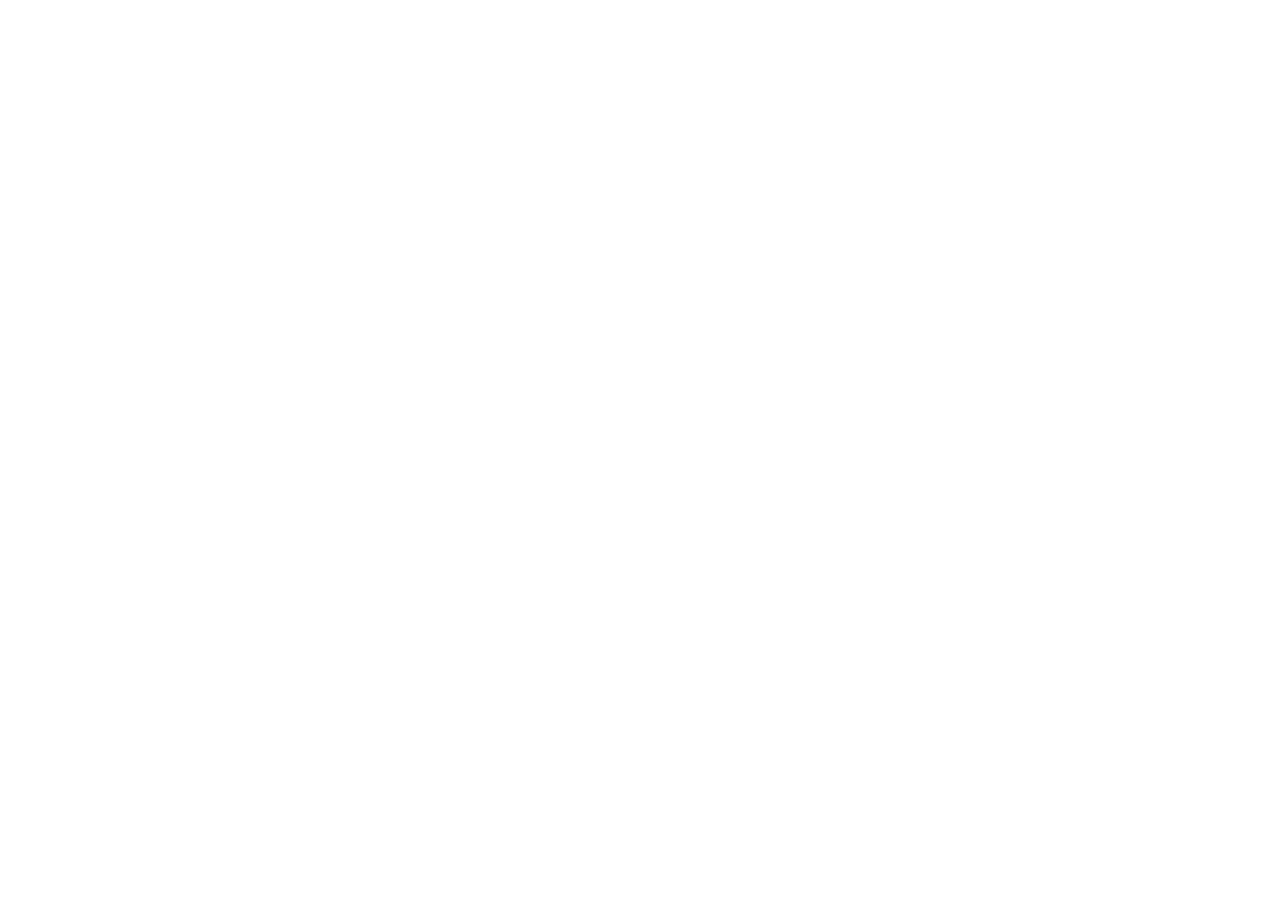
==== experiment/simulation/index.html @ 16750f2a "Initial commit" ====
<!DOCTYPE html>
<html>
<head>
	<!-- Add CSS at the head of HTML file -->
    <link rel="stylesheet" href="./css/main.css">
</head>
<body>
		<!-- Your code goes here-->

	<!-- Add JS at the bottom of HTML file --> 
        <script src="./js/main.js"></script>
</body>
</html>
---- experiment/simulation/css/main.css ----
/* You CSS goes in here */
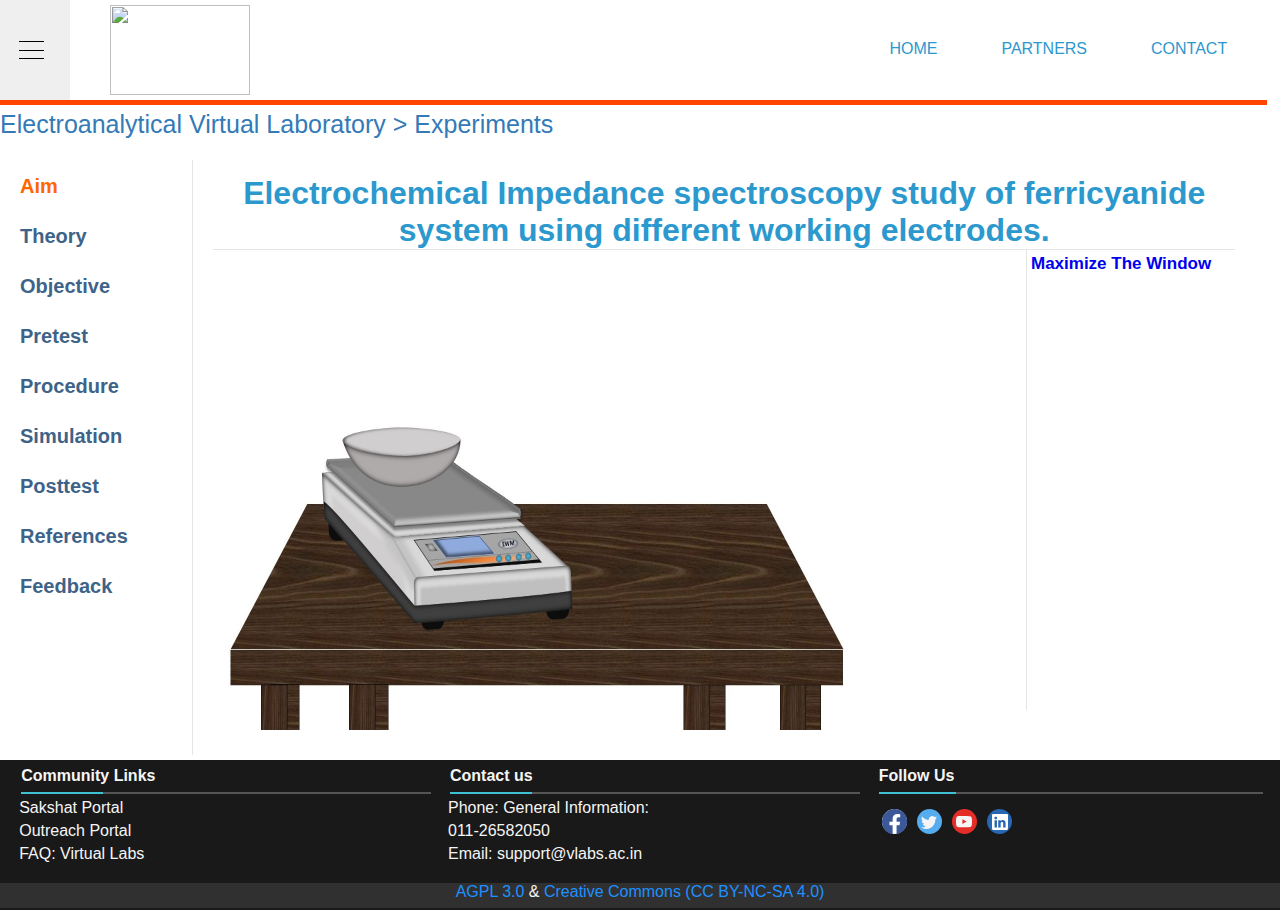
==== commit b35d5a1b: "update simulation part" ====
--- a/experiment/simulation/index.html
+++ b/experiment/simulation/index.html
@@ -1,13 +1,992 @@
 <!DOCTYPE html>
 <html>
 <head>
-	<!-- Add CSS at the head of HTML file -->
-    <link rel="stylesheet" href="./css/main.css">
+	<meta charset="utf-8">
+	<meta name="viewport" content="width=device-width, initial-scale=1">
+	<link rel="stylesheet" type="text/css" href="css/main.css">
+	<title>Virtual Labs Dei-Electroanalytical Virtual Laboratory</title>
+	<script src="./js/jquery-3.6.0.min.js"></script>      
+<script src="./js/jquery.canvasjs.min.js"></script>
+<script>
+$(document).ready(function(){
+         $('#cuso41n').attr('disabled', 'disabled');
+		 $('#saltbridagen').attr('disabled', 'disabled');
+		 $('#rodn').attr('disabled', 'disabled');
+		 $('#voltametern').attr('disabled', 'disabled');
+		 $('#cuso41nao').attr('disabled', 'disabled');
+		 
+    $('#cuso41n').click(function(){
+    	var cuso41value = $(this).val();
+		
+		$(".followstep1").removeClass("active");
+		$(".followstep2").addClass("active");
+        $("#step3").hide();
+		 $("#step10").hide();
+        $("#step2").show();
+		 $('#cuso41n').attr('disabled', 'disabled');
+		 $('#cu1n').attr('disabled', 'disabled');
+		 $('#saltbridagen').removeAttr('disabled', 'disabled');
+		 $('#rodn').attr('disabled', 'disabled');
+		 $('#voltametern').attr('disabled', 'disabled');
+		 $('#cuso41nao').attr('disabled', 'disabled');
+		$("#step2img").attr("src","images/part2.gif");
+		setTimeout(function() {
+		$("#saltbridage").show();
+    
+             //$("#step2img").attr("src","assets/img/step2f.png");
+			  
+            }, 10000);
+	
+    });
+	$('#cu1n').click(function(){
+	
+    	var cuso41value = $(this).val(); 
+		
+		$(".followstep2").removeClass("active");
+		$(".followstep3").addClass("active");
+        $("#step1").hide();
+        $("#step2").hide();
+		 $("#step10").hide();
+		 $("#step3").show();
+		 $('#cu1n').attr('disabled', 'disabled');
+		 $('#cuso41n').removeAttr('disabled', 'disabled');
+		 $('#saltbridagen').attr('disabled', 'disabled');
+		 $('#rodn').attr('disabled', 'disabled');
+		 $('#voltametern').attr('disabled', 'disabled');
+		 $('#cuso41nao').attr('disabled', 'disabled');
+		 
+		$("#step3img").attr("src","images/part1.gif");
+		setTimeout(function() {
+		
+    $("#cu1").show();
+            // $("#step3img").attr("src","assets/img/step1f.png");
+            }, 15000);
+
+    });
+	$("#saltbridagen").click(function(){
+    	$(".followstep3").removeClass("active");
+		$(".followstep4").addClass("active");
+        $("#step1").hide();
+        $("#step2").hide();
+		 $("#step10").hide();
+		$("#step3").hide();
+		$("#step4").show();
+		$('#cuso41n').attr('disabled', 'disabled');
+		 $('#cu1n').attr('disabled', 'disabled');
+		 $('#rodn').removeAttr('disabled', 'disabled');
+		 $('#saltbridagen').attr('disabled', 'disabled');
+		 $('#voltametern').attr('disabled', 'disabled');
+		 $('#cuso41nao').attr('disabled', 'disabled');
+		$("#step4img").attr("src","images/part3.gif");
+		setTimeout(function() {
+      $("#rod").show();
+             //$("#step4img").attr("src","assets/img/step4f.png");
+            }, 7000);
+    });
+	$("#rodn").click(function(){
+    	$(".followstep4").removeClass("active");
+		$(".followstep5").addClass("active");
+        $("#step1").hide();
+		 $("#step10").hide();
+        $("#step2").hide();
+		$("#step3").hide();
+		$("#step4").hide();
+		$("#step5").show();
+		$('#cuso41n').attr('disabled', 'disabled');
+		 $('#cu1n').attr('disabled', 'disabled');
+		 $('#voltametern').removeAttr('disabled', 'disabled');
+		 $('#saltbridagen').attr('disabled', 'disabled');
+		 $('#rodn').attr('disabled', 'disabled');
+		 $('#cuso41nao').attr('disabled', 'disabled');
+		$("#step5img").attr("src","images/part4.gif");
+		setTimeout(function() {
+    $("#voltameter").show();
+            // $("#step5img").attr("src","assets/img/step5f.png");
+            }, 8000);
+    });
+		$("#rodn1").click(function(){
+    	$(".followstep4").removeClass("active");
+		$(".followstep5").addClass("active");
+        $("#step1").hide();
+		 $("#step10").hide();
+        $("#step2").hide();
+		$("#step3").hide();
+		$("#step4").hide();
+		$("#step5").hide();
+		$("#step6").hide();
+		$("#step7").hide();
+		$("#step8").hide();
+		$("#step9").show();
+		$('#cuso41n').attr('disabled', 'disabled');
+		$('#voltametern').attr('disabled', 'disabled');
+		 $('#cu1n').attr('disabled', 'disabled');
+		 //$('#voltametern').removeAttr('disabled', 'disabled');
+		 
+		  $('.inlink').removeClass('active');
+		 $('#saltbridagen').attr('disabled', 'disabled');
+		 $('#rodn').attr('disabled', 'disabled');
+		 $('#cuso41nao').attr('disabled', 'disabled');
+		$("#step9img1").attr("src","images/graph-combind.jpg");
+		setTimeout(function() {
+    $("#voltameter").show();
+            // $("#step5img").attr("src","assets/img/step5f.png");
+            }, 8000);
+    });
+	$("#rodn12").click(function(){
+    	$(".followstep5").removeClass("active");
+		$(".followstep6").addClass("active");
+        $("#step1").hide();
+        $("#step2").hide();
+		 $("#step10").hide();
+		$("#step3").hide();
+		$("#step4").hide();
+		$("#step5").hide();
+		$("#step6").show();
+		$('#cuso41n').attr('disabled', 'disabled');
+		 $('#cu1n').attr('disabled', 'disabled');
+		 $('#voltametern').removeAttr('disabled', 'disabled');
+		 $('#saltbridagen').attr('disabled', 'disabled');
+		 $('#rodn').attr('disabled', 'disabled');
+		 $('#cuso41nao').attr('disabled', 'disabled');
+		$("#step6img1").attr("src","images/part5.gif");
+		setTimeout(function() {
+    $("#success1").show();
+            // $("#step5img").attr("src","assets/img/step5f.png");
+            }, 8000);
+    });
+	$("#voltametern").click(function(){
+	
+    	 $(".inlink").toggleClass('active');
+		 
+	$('#rodn12').attr('disabled', 'disabled');
+		    
+    });
+	$("#c1").click(function(){
+	    $("#success1").text("");
+		$("#success2").text("");
+		$("#success3").text("");
+		window.scrollTo(0, 0);
+    	$(".followstep4").removeClass("active");
+		$(".followstep5").addClass("active");
+        $("#step1").hide();
+        $("#step2").hide();
+		$("#step3").hide();
+		$("#step4").hide();
+		$("#step7").hide();
+		$("#step8").hide();
+		$("#step5").hide();
+		$("#step6").show();
+		$("#step9").hide();
+		$("#c121").show();
+		$("#c12").hide();
+		$("#c121").show();
+		$("#rank").show();
+		 $("#step10").hide();
+		$("#rank0").show();
+		$("#rank1").show();
+		$('#cuso41n').attr('disabled', 'disabled');
+		 $('#cu1n').attr('disabled', 'disabled');
+		 $('#voltametern').removeAttr('disabled', 'disabled');
+		 $('#saltbridagen').attr('disabled', 'disabled');
+		 $('#rodn').attr('disabled', 'disabled');
+		 $('#cuso41nao').attr('disabled', 'disabled');
+		$("#step6img1").attr("src","images/part8.png");
+		setTimeout(function() {
+    $("#voltameter").show();
+            // $("#step5img").attr("src","assets/img/step5f.png");
+            }, 8000);
+		 setTimeout(function() {
+		        $("#success1").show();
+				$("#success1").text("Switch on potentiostat instrument!");
+		   }, 200);
+			
+			
+
+    });
+	$("#g1").click(function(){
+	    $("#success1").text("");
+		$("#success2").text("");
+		$("#success3").text("");
+		$("#g121").show();
+		$("#g12").hide();
+		window.scrollTo(0, 0);
+    	$(".followstep4").removeClass("active");
+		$(".followstep5").addClass("active");
+        $("#step1").hide();
+        $("#step2").hide();
+		$("#step3").hide();
+		$("#step4").hide();
+		$("#step5").hide();
+        $("#rank").show();
+		$("#rank0").show();
+		$("#rank1").show();     
+		$("#step8").hide();
+		 $("#step10").hide();
+		$("#step9").hide();
+		$("#step6").hide();
+		$("#step7").show();
+		$('#cuso41n').attr('disabled', 'disabled');
+		 $('#cu1n').attr('disabled', 'disabled');
+		 $('#voltametern').removeAttr('disabled', 'disabled');
+		 $('#saltbridagen').attr('disabled', 'disabled');
+		 $('#rodn').attr('disabled', 'disabled');
+		 $('#cuso41nao').attr('disabled', 'disabled');
+		$("#step7img1").attr("src","images/part10.png");
+		setTimeout(function() {
+    $("#voltameter").show();
+            // $("#step5img").attr("src","assets/img/step5f.png");
+            }, 8000);
+			 setTimeout(function() {
+		        $("#success2").show();
+				$("#success2").text("Switch on potentiostat instrument!");
+		   }, 500);
+			
+
+  });
+		$("#b1").click(function(){
+		$("#success1").text("");
+		$("#success2").text("");
+		$("#success3").text("");
+		$("#b121").show();
+		$("#b12").hide();
+		window.scrollTo(0, 0);
+    	$(".followstep4").removeClass("active");
+		$(".followstep5").addClass("active");
+        $("#step1").hide();
+        $("#step2").hide();
+		$("#step3").hide();
+		$("#step4").hide();
+		$("#step5").hide();
+		$("#step6").hide();
+		$("#rank").show();
+		$("#rank0").show();
+		$("#rank1").show();
+		$("#step7").hide();
+		$("#step8").show();
+		 $("#step10").hide();
+		$("#step9").hide();
+		$('#cuso41n').attr('disabled', 'disabled');
+		 $('#cu1n').attr('disabled', 'disabled');
+		 $('#voltametern').removeAttr('disabled', 'disabled');
+		 $('#saltbridagen').attr('disabled', 'disabled');
+		 $('#rodn').attr('disabled', 'disabled');
+		 $('#cuso41nao').attr('disabled', 'disabled');
+		$("#step8img1").attr("src","images/part6.png");
+		setTimeout(function() {
+    $("#voltameter").show();
+            // $("#step5img").attr("src","assets/img/step5f.png");
+            }, 20000);
+			 setTimeout(function() {
+		        $("#success3").show();
+				$("#success3").text("Switch on potentiostat instrument!");
+				
+		   }, 500);
+			
+			
+		
+
+    });
+	$("#g2").click(function(){
+		$("#success1").text("");
+		$("#success2").text("");
+		$("#success3").text("");
+		$("#b121").show();
+		$("#b12").hide();
+		window.scrollTo(0, 0);
+    	$(".followstep4").removeClass("active");
+		$(".followstep5").addClass("active");
+        $("#step1").hide();
+        $("#step2").hide();
+		$("#step3").hide();
+		$("#step4").hide();
+		$("#step5").hide();
+		$("#step6").hide();
+		$("#rank").hide();
+		$("#rank1").hide();
+		$("#rank0").hide();
+		$("#rank11").show();
+		$("#step9").hide();
+		$("#step7").hide();
+		$("#step8").hide();
+		 $("#step10").hide();
+		$("#step10").show();
+		$('#cuso41n').attr('disabled', 'disabled');
+		 $('#cu1n').attr('disabled', 'disabled');
+		 $('#voltametern').removeAttr('disabled', 'disabled');
+		 $('#saltbridagen').attr('disabled', 'disabled');
+		 $('#rodn').attr('disabled', 'disabled');
+		 $('#cuso41nao').attr('disabled', 'disabled');
+		$("#step81img1").attr("src","images/part6.png");
+		setTimeout(function() {
+    $("#voltameter").show();
+            // $("#step5img").attr("src","assets/img/step5f.png");
+            }, 8000);
+			 setTimeout(function() {
+		        $("#success3").show();
+				$("#success3").text("Switch on potentiostat instrument!");
+				
+		   }, 6000);
+			
+			
+		
+
+    });
+		$("#rank").click(function(){
+		$("#success1").hide();
+		$("#success1").text("");
+		$("#success2").text("");
+		$("#success3").text("");
+		$(".blink").hide();
+		  $("#success2").hide();
+		   $("#success3").hide();
+		   $("#number2").show();
+		    setTimeout(function() {
+		        $("#number2").text("0.01");
+		   }, 1000);
+		    setTimeout(function() {
+		        $("#number2").text("0.02");
+		   }, 2000);
+		    setTimeout(function() {
+		        $("#number2").text("0.03");
+		   }, 3000);
+		    setTimeout(function() {
+		        $("#number2").text("0.04");
+		   }, 4000);
+		    setTimeout(function() {
+		        $("#number2").text("0.05");
+		   }, 5000);
+		window.scrollTo(0, 0);
+    	$(".followstep4").removeClass("active");
+		$(".followstep5").addClass("active");
+        $("#step1").hide();
+        $("#step2").hide();
+		 $("#step10").hide();
+		$("#g121").hide();
+		$("#g12").show();
+		$("#step3").hide();
+		$("#step4").hide();
+		$("#step5").hide();
+		$("#step6").hide();
+		$("#step8").hide();
+		$("#step7").show();
+		$('#cuso41n').attr('disabled', 'disabled');
+		 $('#cu1n').attr('disabled', 'disabled');
+		 $('#voltametern').removeAttr('disabled', 'disabled');
+		 $('#saltbridagen').attr('disabled', 'disabled');
+		 $('#rodn').attr('disabled', 'disabled');
+		 $('#cuso41nao').attr('disabled', 'disabled');
+		$("#step7img").attr("src","images/part7.gif");
+	$("#step71img").attr("src","images/graph-c.gif"); 
+	 setTimeout(function() {
+		        $("#success1").text("");
+				$("#success2").text("Done");
+				$("#success3").text("");
+				$("#success2").show();
+		   }, 50000);			
+    });
+	$("#rank0").click(function(){
+	$("#number1").show();
+	 $("#success1").text("");
+		$("#success2").text("");
+		$("#success3").text("");
+	      $(".blink").hide();
+	        setTimeout(function() {
+		        $("#number1").text("0.01");
+		   }, 1000);
+		    setTimeout(function() {
+		        $("#number1").text("0.02");
+		   }, 2000);
+		    setTimeout(function() {
+		        $("#number1").text("0.03");
+		   }, 3000);
+		    setTimeout(function() {
+		        $("#number1").text("0.04");
+		   }, 4000);
+		    setTimeout(function() {
+		        $("#number1").text("0.05");
+		   }, 5000);
+		   
+	      $("#success1").hide();
+		  $("#success2").hide();
+		   $("#success3").hide();
+		window.scrollTo(0, 0);
+    	$(".followstep4").removeClass("active");
+		$(".followstep5").addClass("active");
+        $("#step1").hide();
+		$("#c121").hide();
+		 $("#step10").hide();
+		$("#c12").show();
+        $("#step2").hide();
+		$("#step3").hide();
+		$("#step4").hide();
+		$("#step5").hide();
+		$("#step8").hide();
+		$("#step7").hide();
+		$("#step6").show();
+		$('#cuso41n').attr('disabled', 'disabled');
+		 $('#cu1n').attr('disabled', 'disabled');
+		 $('#voltametern').removeAttr('disabled', 'disabled');
+		 $('#saltbridagen').attr('disabled', 'disabled');
+		 $('#rodn').attr('disabled', 'disabled');
+		 $('#cuso41nao').attr('disabled', 'disabled');
+		$("#step6img").attr("src","images/part7.gif");
+        $("#step61img").attr("src","images/graph-b.gif"); 
+
+	 setTimeout(function() {
+		        $("#success1").text("Done");
+				$("#success2").text("");
+				$("#success3").text("");
+				$("#success1").show();
+		   }, 70000);		
+    });
+	  $("#rank1").click(function(){
+	  $("#number3").show();
+	  $("#success1").text("");
+		$("#success2").text("");
+		$("#success3").text("");
+	   setTimeout(function() {
+		        $("#number3").text("0.01");
+		   }, 1000);
+		    setTimeout(function() {
+		        $("#number3").text("0.02");
+		   }, 2000);
+		    setTimeout(function() {
+		        $("#number3").text("0.03");
+		   }, 3000);
+		    setTimeout(function() {
+		        $("#number3").text("0.04");
+		   }, 4000);
+		    setTimeout(function() {
+		        $("#number3").text("0.05");
+		   }, 5000);
+		window.scrollTo(0, 0);
+    	$(".followstep4").removeClass("active");
+		$(".followstep5").addClass("active");
+        $("#step1").hide();
+		 $("#success1").hide();
+		  $("#success2").hide();
+		   $("#success3").hide();
+		  $(".blink").hide(); 
+        $("#step2").hide();
+		$("#step3").hide();
+		$("#b121").hide();
+		$("#b12").show();
+		$("#step4").hide();
+		$("#step5").hide();
+		$("#step6").hide();
+		$("#step7").hide();
+		$("#step8").show();
+		 $("#step10").hide();
+		$('#cuso41n').attr('disabled', 'disabled');
+		 $('#cu1n').attr('disabled', 'disabled');
+		 $('#voltametern').removeAttr('disabled', 'disabled');
+		 $('#saltbridagen').attr('disabled', 'disabled');
+		 $('#rodn').attr('disabled', 'disabled');
+		 $('#cuso41nao').attr('disabled', 'disabled');
+		$("#step8img").attr("src","images/part7.gif");
+	 $("#step81img").attr("src","images/graph-a.gif"); 
+
+	 setTimeout(function() {
+		        $("#success1").text("");
+				$("#success2").text("");
+				$("#success3").show();
+				$("#success3").text("Done");
+		   }, 70000);			
+    });
+	 $("#rank11").click(function(){
+	  $("#number3").show();
+	  $("#success1").text("");
+		$("#success2").text("");
+		$("#success3").text("");
+	   setTimeout(function() {
+		        $("#number3").text("0.01");
+		   }, 1000);
+		    setTimeout(function() {
+		        $("#number3").text("0.02");
+		   }, 2000);
+		    setTimeout(function() {
+		        $("#number3").text("0.03");
+		   }, 3000);
+		    setTimeout(function() {
+		        $("#number3").text("0.04");
+		   }, 4000);
+		    setTimeout(function() {
+		        $("#number3").text("0.05");
+		   }, 5000);
+		window.scrollTo(0, 0);
+    	$(".followstep4").removeClass("active");
+		$(".followstep5").addClass("active");
+        $("#step1").hide();
+		 $("#success1").hide();
+		  $("#success2").hide();
+		   $("#success3").hide();
+		  $(".blink").hide(); 
+        $("#step2").hide();
+		$("#step3").hide();
+		$("#b121").hide();
+		$("#b12").hide();
+		$("#b1210").show();
+		$("#b12190").hide();
+		
+		$("#step4").hide();
+		$("#step5").hide();
+		$("#step6").hide();
+		$("#step7").hide();
+		$("#step8").show();
+		$('#cuso41n').attr('disabled', 'disabled');
+		 $('#cu1n').attr('disabled', 'disabled');
+		 $('#voltametern').removeAttr('disabled', 'disabled');
+		 $('#saltbridagen').attr('disabled', 'disabled');
+		 $('#rodn').attr('disabled', 'disabled');
+		 $('#cuso41nao').attr('disabled', 'disabled');
+		 
+		$("#step811img1").attr("src","images/part7.gif");
+	 $("#step8111img").attr("src","images/graph-d.gif"); 
+
+	 setTimeout(function() {
+		        $("#success1").text("");
+				$("#success2").text("");
+				$("#success3").text("");
+				$("#success4").text("");
+				$("#success5").show();
+				$("#success5").text("Done");
+		   }, 80000);			
+    });
+	$("#off").click(function(){
+	$('#firsttbl').show();
+	 setTimeout(function() {
+		        $("#rank1").text("0.34");
+		   }, 1000);
+		    setTimeout(function() {
+		        $("#rank1").text("0.46");
+		   }, 2000);
+		    setTimeout(function() {
+		        $("#rank1").text("0.45");
+		   }, 3000);
+		    setTimeout(function() {
+		        $("#rank1").text("0.45");
+		   }, 4000);
+		    setTimeout(function() {
+		        $("#rank1").text("0.45");
+		   }, 5000);
+		    setTimeout(function() {
+		        $("#rank1").text("0.44");
+		   }, 6000);
+    	$(".followstep5").removeClass("active");
+		$(".followstep6").addClass("active"); 
+        $("#step1").hide();
+        $("#step2").hide();
+		$("#step3").hide();
+		$("#step4").hide();
+		$("#step5").hide();
+		$("#step6").hide();
+		$("#step7").hide();
+		$("#step8").show();
+		 $('#cuso41n').attr('disabled', 'disabled');
+		 $('#cu1n').attr('disabled', 'disabled');
+		 $('#cuso41nao').attr('disabled', 'disabled');
+		 $('#saltbridagen').attr('disabled', 'disabled');
+		 $('#rodn').attr('disabled', 'disabled');
+		 $('#voltametern').attr('disabled', 'disabled');
+		//$("#step8img").css("padding", "6px 10px");
+		$("#step8img").attr("src","images/part7.gif");
+		  setTimeout(function() {
+		  $("#rank1").css("top", "49%");
+		       $('#secondtbl').show();
+		   }, 40000);
+		
+    });
+
+	$("#resetn").click(function(){
+    	  $("#rank1").css("top", "52%");
+		   $('#firsttbl').hide();
+		   $('.inlink').removeClass("active");
+		   
+		    $('#secondtbl').hide();
+        $("#step2").hide();
+        $("#step7").hide();
+		$("#rank").hide();
+		$("#rank1").hide();
+		$("#rank0").hide();
+		$("#step3").hide();
+		$("#step4").hide();
+		$("#step5").hide();
+		$("#step6").hide();
+		$("#step8").hide();
+		$("#success1").hide();
+		$("#success2").hide();
+		$("#success3").hide();
+		$("#number2").hide();
+		$("#number3").hide();
+		$("#number1").hide();
+		$("#step1").show();
+		$('#cuso41n').attr('disabled', 'disabled');
+		 $('#saltbridagen').attr('disabled', 'disabled');
+		 $('#rodn').attr('disabled', 'disabled');
+		 $('#voltametern').attr('disabled', 'disabled');
+		 $('#cuso41nao').attr('disabled', 'disabled');
+        $('#cu1n').removeAttr('disabled', 'disabled');
+		 $("#success1").text("");
+				$("#success2").text("");
+				$("#success3").text("");
+    });
+	$(".max").click(function(){
+   $('#firsttbl').hide();
+		    $('#secondtbl').hide();
+        $("#header").hide();
+		//$("#rank").hide();
+		
+        $("#navigation-bar").hide();
+		$("#navbar").hide();
+		 $("#head_area").hide();
+		$(".navigation-bar").hide();
+		$(".max").hide();
+		$(".rightsidebarn").hide();
+		$(".rightsidebar").show();
+		$("#cuso41").show();
+		$('#cuso41n').attr('disabled', 'disabled');
+		 $('#saltbridagen').attr('disabled', 'disabled');
+		 $('#rodn').attr('disabled', 'disabled');
+		 $('#voltametern').attr('disabled', 'disabled');
+		 $('#cuso41nao').attr('disabled', 'disabled');
+        $('#cu1n').removeAttr('disabled', 'disabled');
+		$("#main-sec").css("width", "100%");
+		$(".des").css("width", "77%");
+		$(".des").css("text-align", "center");
+		$("#step2").hide();
+        $("#step7").hide();
+		$("#step3").hide();
+		$("#step4").hide();
+		$("#step5").hide();
+		$("#step6").hide();
+		$("#step8").hide();
+		$("#success").hide();
+
+
+    });
+	$("#skip").click(function(){
+  $("#rank1").css("top", "52%");
+    $('#firsttbl').hide();
+		    $('#secondtbl').hide();
+       $("#head_area").show();
+        $("#header").show();
+		$("#rank").hide();
+		$("#rank1").hide();
+        $("#navigation-bar").show();
+		$("#navbar").show();
+		$(".navigation-bar").show();
+		$(".max").show();
+		$(".rightsidebarn").show();
+		$(".rightsidebar").hide();
+		$("#main-sec").css("width", "");
+		$(".des").css("width", "");
+		$(".des").css("text-align", "center");
+		$("#step1").show();
+		$("#step2").hide();
+        $("#step7").hide();
+		$("#step3").hide();
+		$("#step4").hide();
+		$("#step5").hide();
+		$("#step6").hide();
+		$("#step8").hide();
+		 $("#step10").hide();
+		$("#success").hide();
+
+
+    });
+});
+</script> 
 </head>
 <body>
-		<!-- Your code goes here-->
-
-	<!-- Add JS at the bottom of HTML file --> 
-        <script src="./js/main.js"></script>
+	<header id="header">
+		<button class="menu-btn" id="head-btn" onclick="dispmenu()">
+			<div class="bar"></div>
+			<div class="bar"></div>
+			<div class="bar"></div>
+		</button>
+		<a href="https://www.vlab.co.in/"><img src="https://www.vlab.co.in/images/logo.jpg"></a>
+		        <div class="right-head">
+            <a href="https://www.vlab.co.in/">HOME</a>
+            <a href="https://www.vlab.co.in/participating-institutes">PARTNERS</a>
+            <a href="https://www.vlab.co.in/contact-us">CONTACT</a>
+        </div>
+	</header>
+	<div class="navigation-bar">
+		<a href="../index.html">Electroanalytical Virtual Laboratory</a> > <a href="../index.html">Experiments</a>
+	</div>
+	<section class="csection" id="csec">
+		<nav class="side-nav" id="navbar">
+		<div class="nav-element">
+			<a href="index.html " ><span class="cp">Aim</span></a>
+		</div>
+		<div class="nav-element">
+			<a href="theory.html" >Theory</a>
+		</div>
+		<div class="nav-element">
+			<a href="objective.html" >Objective</a>
+		</div>
+		<div class="nav-element">
+			<a href="pretest.html" >Pretest</a>
+		</div>
+		<div class="nav-element">
+			<a href="procedure.html" >Procedure</a>
+		</div>
+		<div class="nav-element">
+			<a href="index.html" >Simulation</a>
+		</div>
+		<div class="nav-element">
+			<a href="posttest.html" >Posttest</a>
+		</div>
+		<div class="nav-element">
+			<a href="references.html" >References</a>
+		</div>
+		<div class="nav-element">
+			<a href="feedback.html" >Feedback</a>
+		</div>
+		</nav>
+		<main class="main-section" id="main-sec">
+		<div class="heading" id="head_area">
+			<h1> Electrochemical Impedance spectroscopy study of ferricyanide system using different working electrodes.</h1>
+		</div>
+		<div  class="des" id="des">
+		<div  style="float: left;text-align:left;">
+		 <table cellpadding="2" cellspacing="2" border="2" id="firsttbl" style="display:none;">
+		     <tr><td>Voltage</td><td>4V</td></tr>
+			 <tr><td>Time</td><td>6 mins(360s)</td></tr>
+			 <tr><td>Temperature</td><td>26.7°C</td></tr>
+			 <tr><td>Intial Volume</td><td>47.6 cm3</td></tr>
+			 <tr><td>Final Volume</td><td>26.8 cm3</td></tr>
+		</table>
+		<table  cellpadding="2" cellspacing="2" border="2" id="secondtbl" style="display:none;">
+		     <tr><th>Interval</th><th>Amperes</th></tr>
+			 <tr><td>1</td><td>0.340</td></tr>
+			 <tr><td>2</td><td>0.464</td></tr>
+			 <tr><td>3</td><td>0.458</td></tr>
+			 <tr><td>4</td><td>0.457</td></tr>
+			 <tr><td>5</td><td>0.452</td></tr>
+			 <tr><td>6</td><td>0.442</td></tr>
+			 <tr><td>7</td><td>0.431</td></tr>
+			 <tr><td>8</td><td>0.444</td></tr>
+			 <tr><td>9</td><td>0.450</td></tr>
+			 <tr><td>10</td><td>0.359</td></tr>
+			 <tr><td>11</td><td>0.366</td></tr>
+			 <tr><td>12</td><td>0.382</td></tr>
+			 <tr><td>13</td><td>0.393</td></tr>
+			 <tr><td>14</td><td>0.384</td></tr>
+			 <tr><td>15</td><td>0.388</td></tr>
+		</table>
+		</div>
+		    <!-- Begin step1-->
+			 <div id="step1">
+	
+                 <a href="javascript:void(0);" class="blink" id="cuso41" style="display:none;">Step1: Prepare Potassium Fericyanide solution-A(0.01mM).</a>
+				
+				<div id="rightsidebarn" class="rightsidebarn">
+						<a href="javascript:void(0);" class="max" >Maximize The Window</a>
+						
+						</div>	
+				
+				<p>
+				<img src="images/part0.png" style="width:640px;height:480px;">
+				</p>
+			 </div>
+			 <!-- End step1-->
+			 <!-- Begin step2-->
+			 <div id="step2" style="display:none;">
+			
+				<a href="javascript:void(0);" id="saltbridage" style="display:none;" class="blink">Step3: Prepare Potassium Fericyanide solution-C(1mM). </a>
+
+			 
+				<p>
+				<img src=""  id="step2img" style="width:640px;height:480px;">
+				</p>
+			 </div>
+			 <!-- End step2-->
+			  <!-- Begin step3-->
+			 <div id="step3" style="display:none;">
+			   <a href="javascript:void(0);" class="blink" id="cu1" style="display:none;">Step2: Prepare Potassium Fericyanide solution-B(0.1mM).</a>
+				
+				<p>
+				<img src="" id="step3img" style="width:640px;height:480px;">
+				</p>
+			 </div>
+			 <!-- End step3-->
+			  <!-- Begin step4-->
+			 <div id="step4" style="display:none;">
+			
+				<a href="javascript:void(0);" id="rod" class="blink" style="display:none;">Step4: Prepare Potassium Fericyanide solution-D(10mM).</a>
+				<p>
+				<img src=""  id="step4img" style="width:800px;height:480px;">
+				</p>
+			 </div>
+			 <!-- End step4-->
+			  <!-- Begin step5-->
+			 <div id="step5" style="display:none;">
+			
+				<a href="javascript:void(0);" id="voltameter" class="blink" style="display:none;">Step5: Insert Screen Print Electrode.</a>
+				<p>
+				<img src=""  id="step5img" style="width:640px;height:480px;">
+				
+				</p>
+			 </div>
+			 <!-- End step5-->
+			   <!-- Begin step6-->
+			 <div id="step6" style="display:none;">
+			
+				<span id="success1" style="display:none;" class="blink">Step6: Click on Graphs icon and Choose any one graph!</span>
+				<p id="c121">
+				<span id="rank0"></span>
+				<img src=""  id="step6img1" style="width:640px;height:480px;">
+				</p>
+				<div style="display:none;padding-top:100px;" id="c12">
+				<img src=""  id="step6img" style="width:50%;padding:10px;float: left;">
+				<div id="chartContainer61" style="max-width: 50%; margin: 0px auto;float: right;"><img src=""  id="step61img"  style="max-width: 420px;padding:10px;margin-top:10%;"></div>
+				</div>
+			 </div>
+			 <!-- End step6-->
+			   <!-- Begin step7-->
+			 <div id="step7" style="display:none;">
+			
+			     <span id="success2" style="display:none;" class="blink">Switch on potentiostat instrument!</span>
+				<p id="g121">
+				<span id="rank"></span>
+				<img src=""  id="step7img1" style="width:640px;height:480px;">
+				</p>
+				
+				<div  style="display:none;padding-top:100px;" id="g12">
+				
+				<img src=""  id="step7img" style="width:50%;padding:10px;float: left;">
+				<div id="chartContainer71" style=" max-width: 50%; margin: 0px auto;float: right;"><img src=""  id="step71img" style="max-width: 420px;padding:10px;margin-top:10%;"></div>
+				</div>
+			 </div>
+			 <!-- End step7-->
+		        <!-- Begin step8-->
+			 <div id="step8" style="display:none;">
+			
+			   <span id="success3" style="display:none;" class="blink">Switch on potentiostat instrument!</span>
+				
+				<p id="b121">
+				<span id="rank1"></span>
+				<img src=""  id="step8img1" style="width:640px;height:480px;">
+				</p>
+				<div style="display:none;padding-top:100px;" id="b12">
+				<img src=""  id="step8img" style="width:50%;padding:10px;float: left;">
+				<div id="chartContainer81" style=" max-width: 50%; margin: 0px auto;float: right;"><img src=""  id="step81img"  style="max-width: 420px;padding:10px;margin-top: 10%;"></div>
+				</div>
+			 </div>
+			 <!-- End step8-->
+			     <!-- Begin step9-->
+			 <div id="step9" style="display:none;">
+			
+			   <span id="success4" style="display:none;" class="blink">Switch on potentiostat instrument!</span>
+				
+				<p id="b12112">
+				<span id="rank123"></span>
+				<img src=""  id="step9img1" style="width:640px;height:480px;">
+				</p>
+				<div style="display:none;padding-top:100px;" id="b12">
+				<img src=""  id="step8img" style="width:50%;padding:10px;float: left;">
+				<div id="chartContainer81" style=" max-width: 50%; margin: 0px auto;float: right;"><img src=""  id="step81img"  style="max-width: 420px;padding:10px;"></div>
+				</div>
+			 </div>
+			 <!-- End step9-->
+			   <!-- Begin step10-->
+			 <div id="step10" style="display:none;">
+			
+			   <span id="success5" style="display:none;" class="blink">Switch on potentiostat instrument!</span>
+				
+				<p id="b12190">
+				<span id="rank11"></span>
+				<img src=""  id="step81img1" style="width:640px;height:480px;">
+				</p>
+				<div style="display:none;padding-top:100px;" id="b1210">
+				<img src=""  id="step811img1" style="width:50%;padding:10px;float: left;">
+				<div id="chartContainer811" style=" max-width: 50%; margin: 0px auto;float: right;"><img src=""  id="step8111img"  style="max-width: 420px;padding:10px;margin-top: 10%;"></div>
+				</div>
+			 </div>
+			 <!-- End step10-->
+		</div>
+		<div id="rightsidebar" class="rightsidebar" style="display:none;">
+			<a href="javascript:void(0);" id="skip">Skip Full Screen</a><a href="javascript:void(0);" id="resetn">Reset</a>
+			
+			<a href="javascript:void(0);" id="cu1n"><img src="images/Icon-A.jpg"></a>
+			<a href="javascript:void(0);" id="cuso41n"><img src="images/Icon-B.jpg"></a>
+			<a href="javascript:void(0);" id="saltbridagen"><img src="images/Icon-C.jpg" ></a>			
+			<a href="javascript:void(0);" id="rodn"><img src="images/Icon-D.jpg"></a>
+			<a href="javascript:void(0);" id="rodn12"><img src="images/Icon-E.jpg"></a>
+			
+			
+			<a href="javascript:void(0);" id="voltametern"><img src="images/graph-icon.png"></a>
+			<p class="inlink">
+			<br/>
+			<a href="javascript:void(0);" id="b1" style="width:50px;"><img src="images/solution-a-icon.png" style="width:50px!important;">Graph-A</a>
+			<a href="javascript:void(0);" id="c1" style="width:50px;"><img src="images/solution-b-icon.png" style="width:50px!important;">Graph-B</a>		
+			<a href="javascript:void(0);" id="g1" style="width:50px;"><img src="images/solution-c-icon.png" style="width:50px!important;">Graph-C</a>
+			<a href="javascript:void(0);" id="g2" style="width:50px;"><img src="images/solution-d-icon.png" style="width:50px!important;">Graph-D</a>
+			</p>
+			<a href="javascript:void(0);" id="rodn1"><img src="images/graph-combind-icon.png"></a>
+			<!--<p class="inlink"><a href="javascript:void(0);" id="b1"><img src="images/b1.jpg"></a></p>
+			<p class="inlink"><a href="javascript:void(0);" id="c1"><img src="images/c1.jpg"></a></p>
+			<p class="inlink"><a href="javascript:void(0);" id="g1"><img src="images/g1.jpg"></a></p>-->
+			
+		</div>
+		
+		</main>
+		
+		
+	</section>
+		<footer >
+            <div class="foot1">
+                <div class="fheading">
+                    <h4>Community Links</h4>
+                </div>
+                <div class="fdes">
+                    <a href="https://sakshat.ac.in/">Sakshat Portal</a>
+                    <a href="http://outreach.vlabs.ac.in/">Outreach Portal</a>
+                    <a href="https://www.vlab.co.in/faq">FAQ: Virtual Labs</a>
+                </div>
+            </div>
+                <div class="foot2">
+                <div class="fheading">
+                    <h4>Contact us</h4>
+                </div>
+                <div class="fdes">
+                    <p>Phone: General Information:</p>
+                    <p >011-26582050</p>
+                    <p>Email: support@vlabs.ac.in</p>
+                </div>
+                </div>
+                <div class="foot3">
+                <div class="fheading">
+                    <h4>Follow Us</h4>
+                </div>
+                <div class="fdes desm">
+                    <a href="" class="sm" style="background:#fff;margin:15px 5px;">
+                        <svg xmlns="http://www.w3.org/2000/svg" width="25.2" height="25.2" fill="#3B5998" class="bi bi-facebook" viewBox="0 0 16 16">
+                            <path d="M16 8.049c0-4.446-3.582-8.05-8-8.05C3.58 0-.002 3.603-.002 8.05c0 4.017 2.926 7.347 6.75 7.951v-5.625h-2.03V8.05H6.75V6.275c0-2.017 1.195-3.131 3.022-3.131.876 0 1.791.157 1.791.157v1.98h-1.009c-.993 0-1.303.621-1.303 1.258v1.51h2.218l-.354 2.326H9.25V16c3.824-.604 6.75-3.934 6.75-7.951z"/>
+                        </svg>
+                    </a>
+                    <a href="https://twitter.com/TheVirtualLabs" class="sm" style="background:#55acee ;margin:15px 5px;">
+                        <svg xmlns="http://www.w3.org/2000/svg" width="16" height="16" fill="currentColor" class="bi bi-twitter" viewBox="0 0 16 16" style="position: relative; left: 4px; top:5px;">
+                            <path d="M5.026 15c6.038 0 9.341-5.003 9.341-9.334 0-.14 0-.282-.006-.422A6.685 6.685 0 0 0 16 3.542a6.658 6.658 0 0 1-1.889.518 3.301 3.301 0 0 0 1.447-1.817 6.533 6.533 0 0 1-2.087.793A3.286 3.286 0 0 0 7.875 6.03a9.325 9.325 0 0 1-6.767-3.429 3.289 3.289 0 0 0 1.018 4.382A3.323 3.323 0 0 1 .64 6.575v.045a3.288 3.288 0 0 0 2.632 3.218 3.203 3.203 0 0 1-.865.115 3.23 3.23 0 0 1-.614-.057 3.283 3.283 0 0 0 3.067 2.277A6.588 6.588 0 0 1 .78 13.58a6.32 6.32 0 0 1-.78-.045A9.344 9.344 0 0 0 5.026 15z"/>
+                        </svg>
+                    </a>
+                    <a href="" class="sm" style="background:#e52d27;margin:15px 5px;">
+                        <svg xmlns="http://www.w3.org/2000/svg" width="16" height="16" fill="currentColor" class="bi bi-youtube" viewBox="0 0 16 16" style="position: relative; left: 4px; top:5px;">
+                         <path d="M8.051 1.999h.089c.822.003 4.987.033 6.11.335a2.01 2.01 0 0 1 1.415 1.42c.101.38.172.883.22 1.402l.01.104.022.26.008.104c.065.914.073 1.77.074 1.957v.075c-.001.194-.01 1.108-.082 2.06l-.008.105-.009.104c-.05.572-.124 1.14-.235 1.558a2.007 2.007 0 0 1-1.415 1.42c-1.16.312-5.569.334-6.18.335h-.142c-.309 0-1.587-.006-2.927-.052l-.17-.006-.087-.004-.171-.007-.171-.007c-1.11-.049-2.167-.128-2.654-.26a2.007 2.007 0 0 1-1.415-1.419c-.111-.417-.185-.986-.235-1.558L.09 9.82l-.008-.104A31.4 31.4 0 0 1 0 7.68v-.123c.002-.215.01-.958.064-1.778l.007-.103.003-.052.008-.104.022-.26.01-.104c.048-.519.119-1.023.22-1.402a2.007 2.007 0 0 1 1.415-1.42c.487-.13 1.544-.21 2.654-.26l.17-.007.172-.006.086-.003.171-.007A99.788 99.788 0 0 1 7.858 2h.193zM6.4 5.209v4.818l4.157-2.408L6.4 5.209z"/>
+                        </svg>
+                    </a>
+                    <a href="https://in.linkedin.com/in/virtual-labs-008ba9136" class="sm" style="background:#2867B2; margin:15px 5px;">
+                        <svg xmlns="http://www.w3.org/2000/svg" width="16" height="16" fill="#fff" class="bi bi-linkedin" viewBox="0 0 16 16" style="position: relative; left: 5px; top:5px;">
+                        <path d="M0 1.146C0 .513.526 0 1.175 0h13.65C15.474 0 16 .513 16 1.146v13.708c0 .633-.526 1.146-1.175 1.146H1.175C.526 16 0 15.487 0 14.854V1.146zm4.943 12.248V6.169H2.542v7.225h2.401zm-1.2-8.212c.837 0 1.358-.554 1.358-1.248-.015-.709-.52-1.248-1.342-1.248-.822 0-1.359.54-1.359 1.248 0 .694.521 1.248 1.327 1.248h.016zm4.908 8.212V9.359c0-.216.016-.432.08-.586.173-.431.568-.878 1.232-.878.869 0 1.216.662 1.216 1.634v3.865h2.401V9.25c0-2.22-1.184-3.252-2.764-3.252-1.274 0-1.845.7-2.165 1.193v.025h-.016a5.54 5.54 0 0 1 .016-.025V6.169h-2.4c.03.678 0 7.225 0 7.225h2.4z"/>
+                        </svg>
+                    </a>
+                </div>
+                    </div>
+                    <div class="endfoot">
+                        <a href="https://www.gnu.org/licenses/agpl-3.0.en.html">AGPL 3.0</a>  &  <a href="https://creativecommons.org/licenses/by-nc-sa/4.0/">Creative Commons (CC BY-NC-SA 4.0)</a>
+                    </div>
+        </footer>
+	
 </body>
-</html>
+</html>--- a/experiment/simulation/css/main.css
+++ b/experiment/simulation/css/main.css
@@ -1 +1,479 @@
-/* You CSS goes in here */+#header{
+background-color: white;
+height: 100px;
+width: 99vw;
+border-bottom: 5px solid orangered;
+position: sticky;
+top: 0px;
+z-index:11 ;
+}
+footer{
+position: relative;
+
+}
+
+body{
+  margin: 0;
+height: 100vh;
+width: 100%;
+overflow-x: hidden;
+}
+.navigation-bar{
+width: 100%;
+height: 50px;
+position: relative;
+color: #337AB7;
+font-size: 25px;
+top: 5px;
+font-family: "Raleway",sans-serif;
+}
+.navigation-bar a{
+color: #337AB7;
+text-decoration: none;
+}
+.navigation-bar a:hover{
+text-decoration: underline;
+}
+.side-nav{
+  position: relative;
+  height: 100%;
+  min-height: 350px;
+  width: 15vw;
+  min-width: 100px;
+  top: 20px;
+  float: left;
+}
+.nav-element{
+height: 50px;
+}
+.nav-element a{
+margin-left: 20px;
+font-weight: 600;
+text-decoration: none;
+color: #3e6389;
+font-size: 20px;
+font-family: "Open sans",sans-serif;
+}
+.nav-element a:hover{
+text-decoration: underline;
+color: dark-blue;
+}
+.cp{
+  color: #ff6600;
+}
+
+.heading{
+padding: 10px 20px;
+text-align: center;
+height: 50px;
+}
+
+.heading h1{
+  color: #2C99CE;
+  font-family: "Raleway",sans-serif;
+border-bottom: 1px solid rgba(0, 0, 0, 0.1);
+margin: 5px 0px;}
+.main-section{
+  position: relative;
+  height: auto;
+  width: 83vw;
+  display: inline-block;
+  border-left: 1px solid rgba(0,0,0,0.1);
+  margin: 5px 0;
+}
+.csection{
+  position: relative;
+height: auto;
+min-height: 450px;
+width: 100%;
+}
+.des{
+width: 95%;
+height: 100%;
+min-height: 450px;
+font-family: "Raleway",sans-serif;
+font-weight: 300;
+left: 2.5%;
+position: relative;
+text-align: justify;}
+
+.des p{
+font-size:20px;}
+.des ol{
+font-size: 20px;
+}
+footer{
+  height: 150px;
+  width: 100%;
+background-color: rgba(0, 0, 0, 0.9);
+position: relative;
+font-family: "Raleway",sans-serif;}
+
+.foot1{
+float: left;
+width: 32%;
+position: relative;
+left: 1.5%;
+}
+.fheading h4{
+margin: 0;}
+.fheading{
+height: 20px;
+width: 100%;
+padding: 5px 0;
+color: whitesmoke;
+border-width: 0.15rem;
+border-style: solid;
+border-image: linear-gradient(to right, #3ec1d5 20%, #555 0%) 0% 0% 100% 0%; ;
+}
+.fdes a{
+  color: whitesmoke;
+  text-decoration: none;
+margin: 5px 0;
+display: block;
+}
+.fdes p{
+  color: whitesmoke;
+  text-decoration: none;
+margin: 5px 0;
+display: block;
+}
+
+
+.fdes a:hover{
+text-decoration: underline;
+color: gray;
+transition-duration: 0.25s;
+}
+.foot2{
+display: inline-block;
+width: 32%;
+position: relative;
+left: 3%;
+}
+.foot3{
+float: right;
+width: 30%;
+right: 1.5%;
+position: relative;
+
+}
+.sm{
+border-radius: 50%;
+height: 25px;
+width: 25px;
+margin: 5px;
+}
+.desm{
+display: flex;
+}
+.endfoot{
+background-color: rgba(255,255, 255, 0.1);
+width: 100%;
+height: 25px;
+text-align: center;
+position: relative;
+top: 15px;
+color: whitesmoke;
+}
+.endfoot a{
+  top: 5px;
+color: dodgerblue;
+text-decoration: none;
+}
+.endfoot a:hover{
+text-decoration: underline;
+opacity: 0.8;
+}
+.menu-btn .bar{
+  width: 25px;
+  height: 0.5px;
+  background-color: black;
+  margin: 8px 0;
+  position: relative;
+  left: 12.5px;
+}
+
+.menu-btn {
+position: relative;
+height: 100%;
+width: 70px;
+float: left;
+outline: none;
+border: none;
+}
+
+.menu-btn:hover{
+cursor: pointer;
+}
+
+header img{
+  display: inline-block;
+width: 140px;
+height: 90px;
+position: relative;
+left: 40px;
+top: 5px;
+}
+.right-head{
+height: 50px;
+top: 40px;
+float: right;
+position: relative;
+right: 10px;
+}
+.right-head a{
+text-decoration: none;
+color: #2C98CD;
+margin: 20px;
+padding: 10px;
+font-family: "Raleway",sans-serif;
+}
+.right-head a:hover{
+background-color: #77bb41;
+border-radius: 5px;
+color: white;
+text-decoration: underline;
+transition-duration: 0.1s;
+}
+@media screen and (max-width: 850px)
+{
+
+.side-nav{
+position: absolute;
+background-color: white;
+opacity: 1;
+z-index: 10;
+width: 60%;
+left: 20%;
+border-radius: 10px;
+box-shadow: 5px 5px rgba(0, 0, 0, 0.2);
+padding-top:20px ;
+display: none;
+overflow-y: scroll;
+}
+.main-section{
+width:100% ;}
+.foot1{
+float: left;
+width: 45%;
+position: relative;
+}
+.foot2{
+  display: inline-block;
+  left: 6%;
+width: 45%;
+position: relative;
+}
+.foot3{
+float: left;
+width: 95%;
+margin: 0 2.5%;
+position: relative;
+
+}
+footer{
+  height: 250px;
+  width: 100%;
+background-color: rgba(0, 0, 0, 0.9);
+position: relative;
+font-family: "Raleway",sans-serif;}
+.endfoot{
+display: block;
+position: absolute;
+top: 225px;
+}
+.endfoot a{
+color: dodgerblue;
+text-decoration: none;
+}
+
+@media screen and (max-height: 700px)
+{
+.side-nav{
+height: 400px;
+}
+}
+
+@media screen and (min-height: 700px)
+{
+.side-nav{
+height: 500px;}
+}
+}
+
+@media screen and (min-width: 500px)
+{
+
+.math{
+font-size: 15px;
+}}
+
+@media screen and (max-width: 500px)
+{
+.math{
+font-size: 10px;
+}
+}
+@media screen and (max-width: 400px)
+{
+.math{
+font-size: 9px;
+}}
+
+@media screen and (min-width: 700px)
+{
+  .right-head {
+display: block;}
+}
+@media screen and (max-width: 700px)
+{
+.right-head {
+display: none;}
+
+}
+#feedback-btn{
+color: dodgerblue;
+text-decoration: none;
+padding: 10px;
+border: 0.5px solid dodgerblue;
+border-radius: 5px;}
+
+#feedback-btn:focus{
+box-shadow: 0 0 0 0.2rem rgb(0 123 255 / 25%);
+}
+.pretest .MathJax_Display{
+margin: 5px 0px;
+display: inline!important;
+}
+
+.test{
+margin: 5px 0px;
+font-size: 17px!important;
+display: inline-block;
+}
+.test:hover{
+cursor: pointer;}
+#input_button{
+  background-color: dodgerblue;
+  position: relative;
+  display: block;
+  top: 2.5vh;
+  font-size: 18px;
+border-radius: 10px;
+color: whitesmoke;
+height:30px ;
+width: 100px;
+left: 5px;
+border: none;
+}
+#input_button:hover{
+cursor: pointer;}
+.side-exp{
+  position: relative;
+  height: 100%;
+  min-height: 500px;
+  width: 15vw;
+  min-width: 100px;
+  float: right;
+  color:#000;
+  border-left: 1px solid rgba(0,0,0,0.1);
+margin: 5px 0;
+padding: 10px;
+}
+.active{
+	color: #f00 !important;
+}
+#rank{
+
+   position: absolute;
+left: 30%;
+top: 58%;
+color: #c4c3c8;
+width: 79px;
+height: 50px;
+cursor: pointer;
+
+}
+#rank0{
+
+   position: absolute;
+left: 30%;
+top: 58%;
+color: #c4c3c8;
+width: 79px;
+height: 50px;
+cursor: pointer;
+
+}
+#rank1 {
+  position: absolute;
+left: 30%;
+top: 58%;
+color: #c4c3c8;
+width: 79px;
+height: 50px;
+cursor: pointer;
+}
+#rank11{
+ position: absolute;
+left: 30%;
+top: 58%;
+color: #c4c3c8;
+width: 79px;
+height: 50px;
+cursor: pointer;	
+}
+#off {
+  left: 65%;
+  position: absolute;
+  top: 68%;
+  cursor: pointer;
+  width: 66px;
+  height: 25px;
+}
+.blink{text-decoration: none;
+  font-size: 20px;
+  color: #3e44a2;
+  cursor: text !important;
+font-weight: bold;
+}
+#rightsidebar img{width:70px;}
+#rightsidebar a{width: 100%;display: inline-block;padding: 10px 40px;}
+#des{float:left;}
+#rightsidebar{float:right;width:20%;min-height:460px;border-left:1px solid rgba(0, 0, 0, 0.1);}
+#rightsidebarn img{width:70px;}
+#rightsidebarn a{width: 100%;display: inline-block;padding: 10px 40px;}
+#rightsidebarn{float:right;width:20%;min-height:460px;border-left:1px solid rgba(0, 0, 0, 0.1);}
+
+#skip{width:50%!important;padding: 4px !important;text-decoration: none;text-decoration: none;font-size: 17px;font-weight: bold;}
+#resetn{width:20%!important;padding: 4px !important;text-decoration: none;font-size: 17px;font-weight: bold;}
+.max{width:100%!important;padding: 4px !important;text-decoration: none;text-decoration: none;font-size: 17px;font-weight: bold;}
+a[disabled], a[disabled]:hover {
+   pointer-events: none;
+   color: #e1e1e1;
+}
+p.inlink {
+  display: inline-block;
+
+  padding:0;float: left;
+}
+p.inlink a{
+  padding:10px!important;
+}
+p.inlink a img{
+  height:100px!important;width: 10px!important;
+}
+.inlink{display:none!important;}
+.active{display:block!important;}
+#number1,#number2,#number3 {
+  left: 12%;
+  position: absolute;
+  top: 70%;
+  cursor: pointer;
+  width: 70px;
+  height: 30px;
+  color: #000;
+font-size: 18px;
+font-weight: bold;
+}